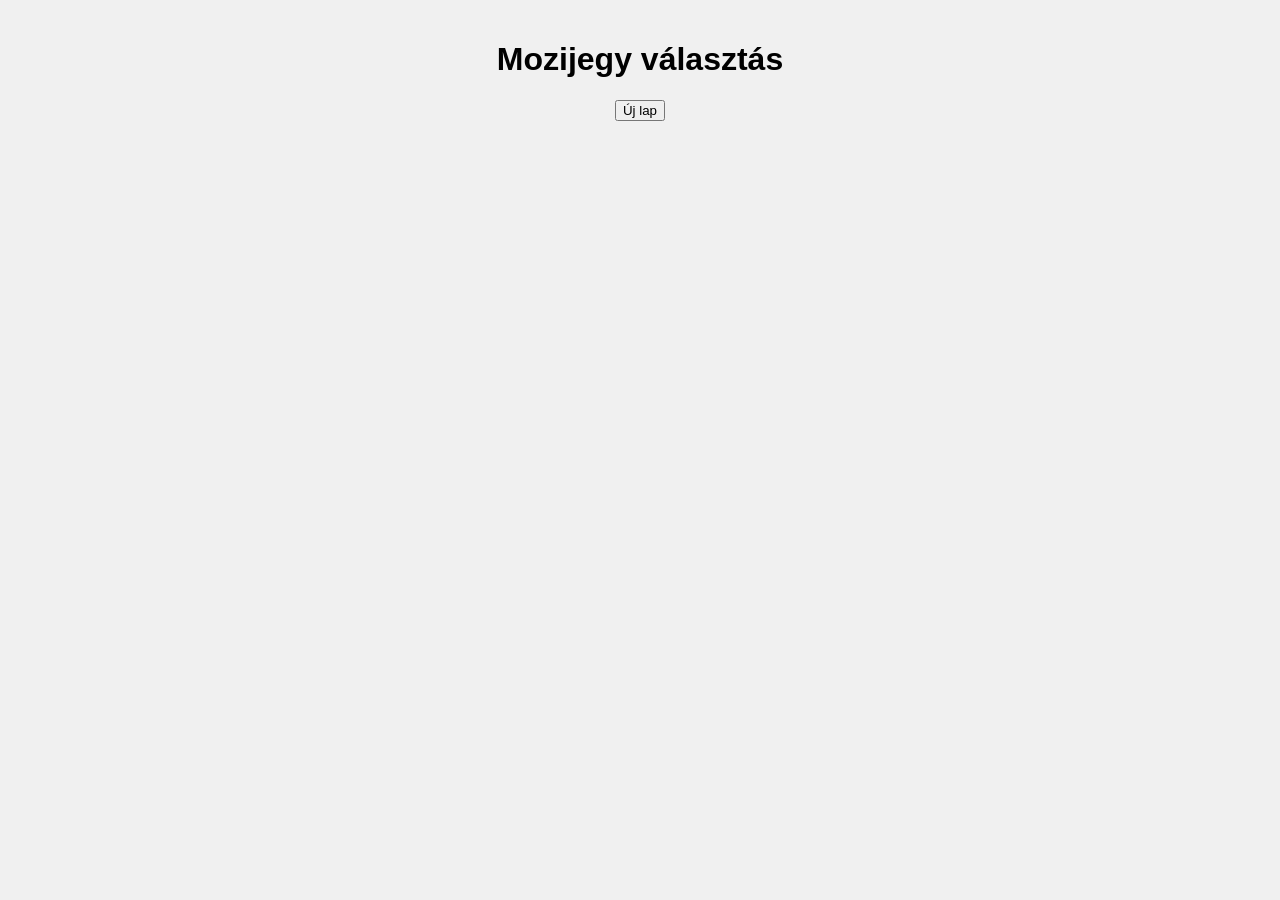
==== arusit.html @ c73035c7 "alap_0.3" ====
<!DOCTYPE html>
<html lang="hu">
<head>
    <meta charset="UTF-8">
    <meta name="viewport" content="width=device-width, initial-scale=1.0">
    <link rel="stylesheet" href="arusit.css">
    <title>Mozijegy választás</title>
</head>
<body>
    <h1>Mozijegy választás</h1>
    <button onclick="ujLap()">Új lap</button>


    <script src="arusit.js"></script>
</body>
</html>
---- arusit.css ----
body{
    font-family: Arial, sans-serif;
    background-color: #f0f0f0;
    margin: 0;
    padding: 20px;
    text-align: center;
}
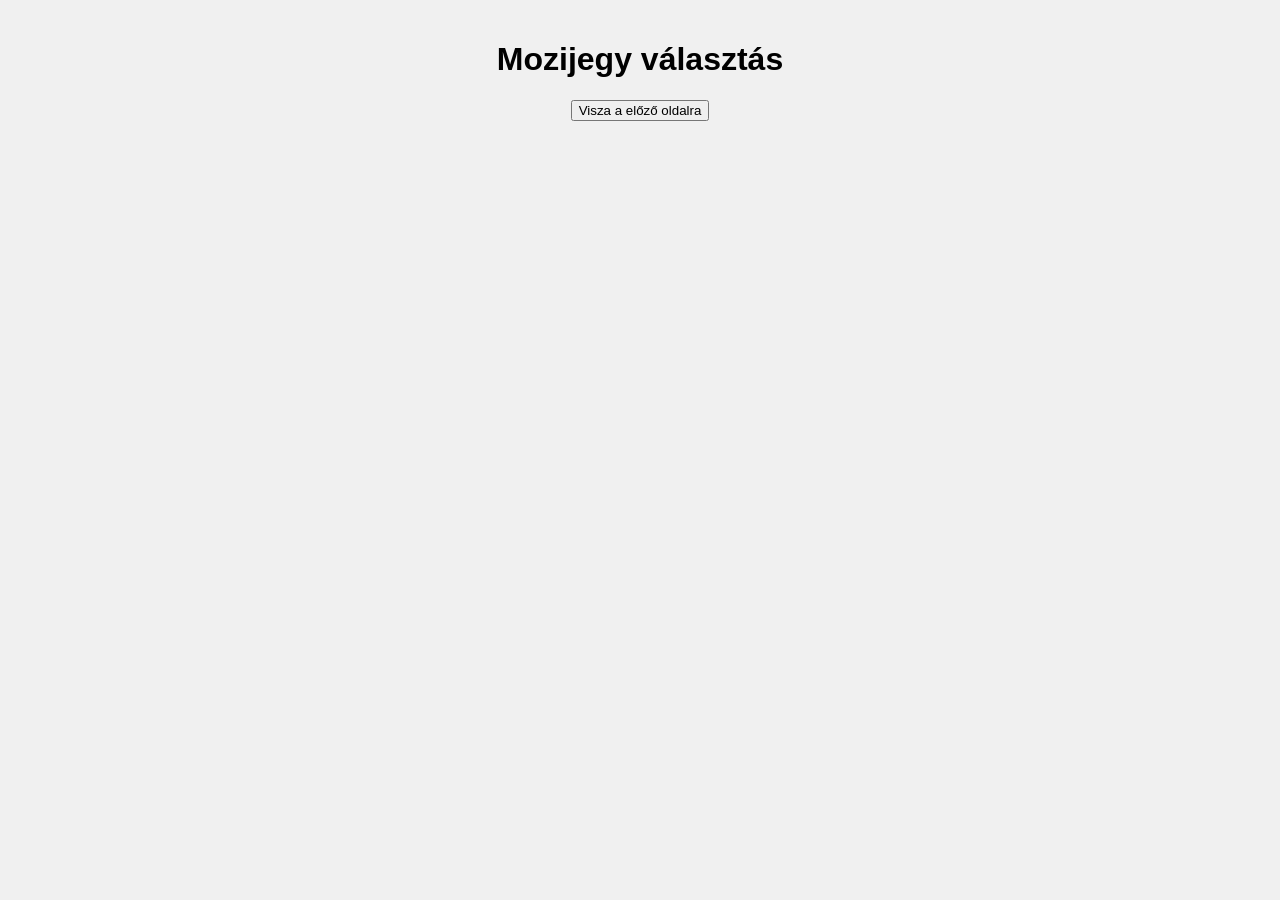
==== commit ca21ad72: "kesz_alap_film_valaszto" ====
--- a/arusit.html
+++ b/arusit.html
@@ -8,7 +8,7 @@
 </head>
 <body>
     <h1>Mozijegy választás</h1>
-    <button onclick="ujLap()">Új lap</button>
+    <button onclick="ujLap()">Visza a előző oldalra</button>
 
 
     <script src="arusit.js"></script>
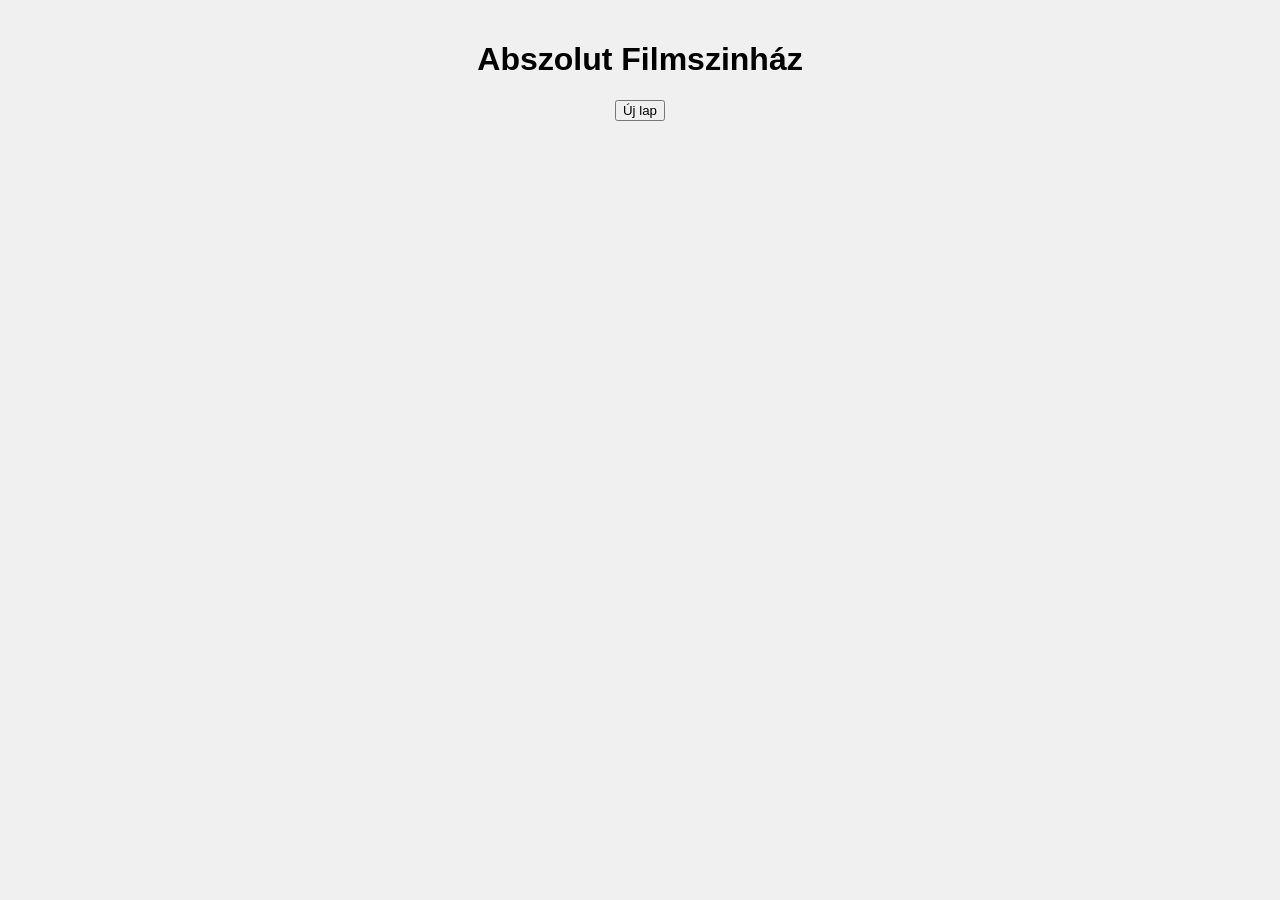
==== commit 3a854063: "hat itt nemtudom micsinaltam de itt van" ====
--- a/arusit.html
+++ b/arusit.html
@@ -7,8 +7,8 @@
     <title>Mozijegy választás</title>
 </head>
 <body>
-    <h1>Mozijegy választás</h1>
-    <button onclick="ujLap()">Visza a előző oldalra</button>
+    <h1>Abszolut Filmszinház</h1>
+    <button onclick="ujLap()">Új lap</button>
 
 
     <script src="arusit.js"></script>
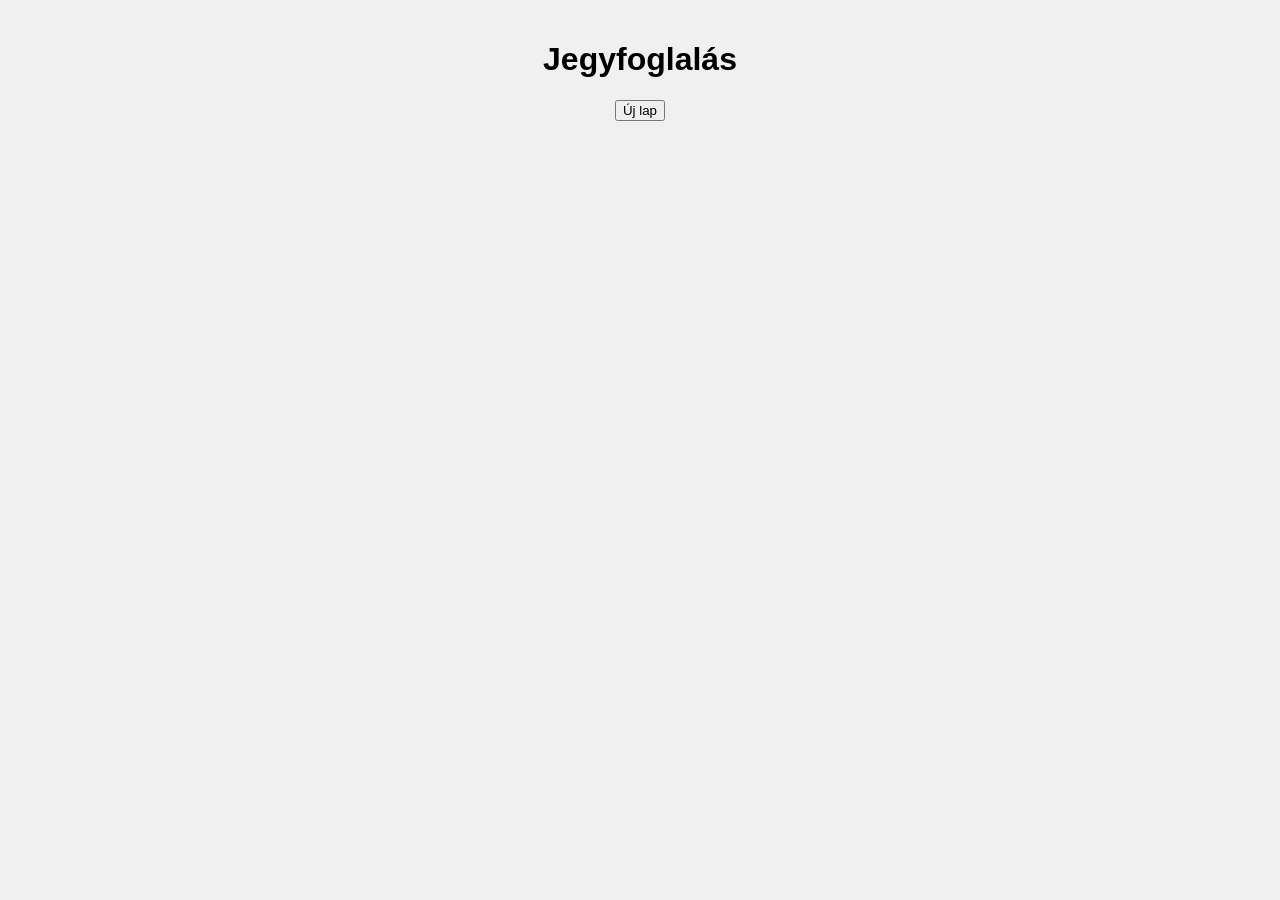
==== commit 262d6937: "javitás kell majd meg ossze olvasztani mert másabb stilus" ====
--- a/arusit.html
+++ b/arusit.html
@@ -7,7 +7,7 @@
     <title>Mozijegy választás</title>
 </head>
 <body>
-    <h1>Abszolut Filmszinház</h1>
+    <h1>Jegyfoglalás</h1>
     <button onclick="ujLap()">Új lap</button>
 
 
